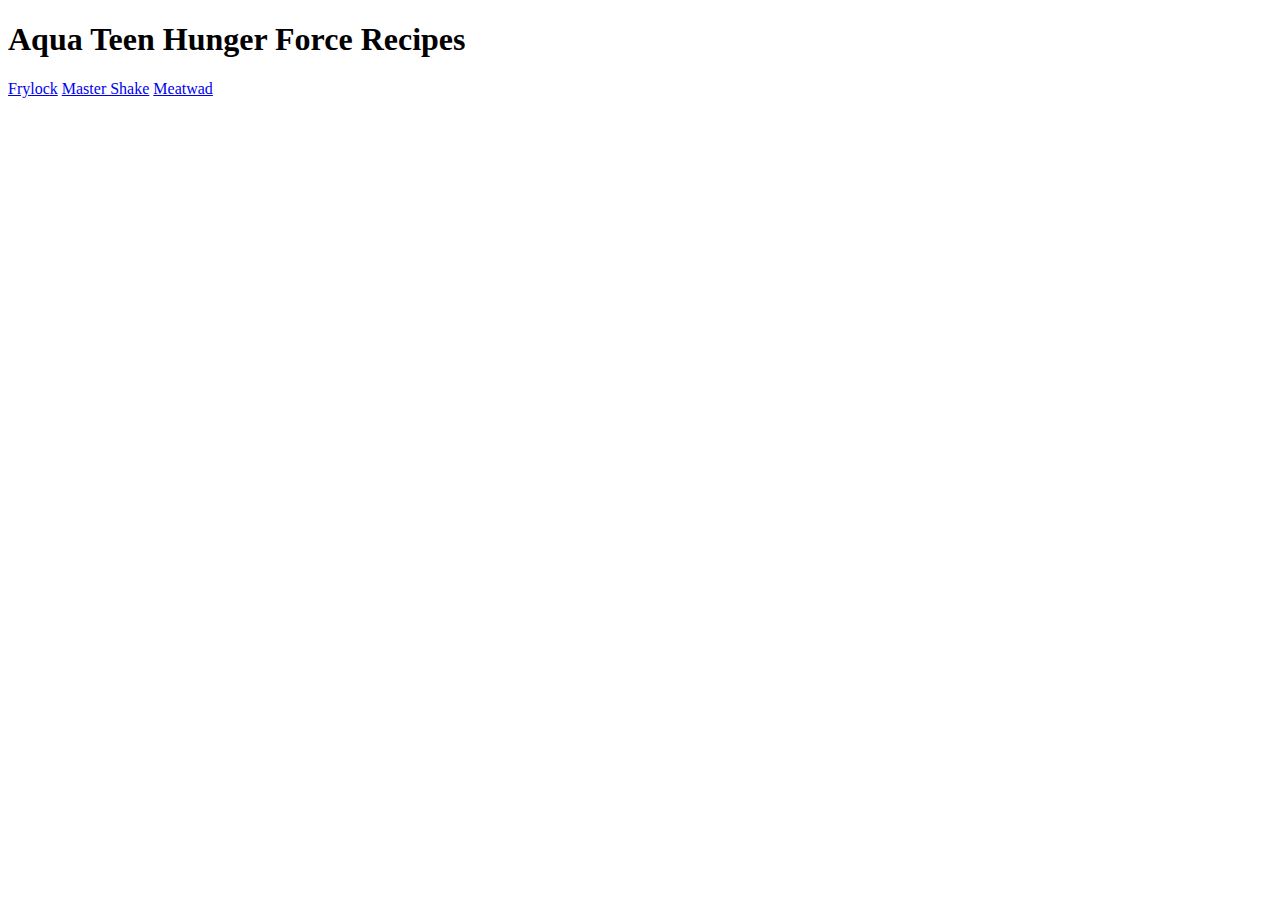
==== index.html @ 2c1fa158 "Create the file structure and boilerplate" ====
<!DOCTYPE html>
<html lang="en">
<head>
  <meta charset="UTF-8">
  <meta name="viewport" content="width=device-width, initial-scale=1.0">
  <title>ATHF Recipes</title>
</head>
<body>
  <h1>Aqua Teen Hunger Force Recipes</h1>

  <a href="./recipes/frylock.html">Frylock</a>
  <a href="./recipes/shake.html">Master Shake</a>
  <a href="./recipes/meatwad.html">Meatwad</a>
</body>
</html>
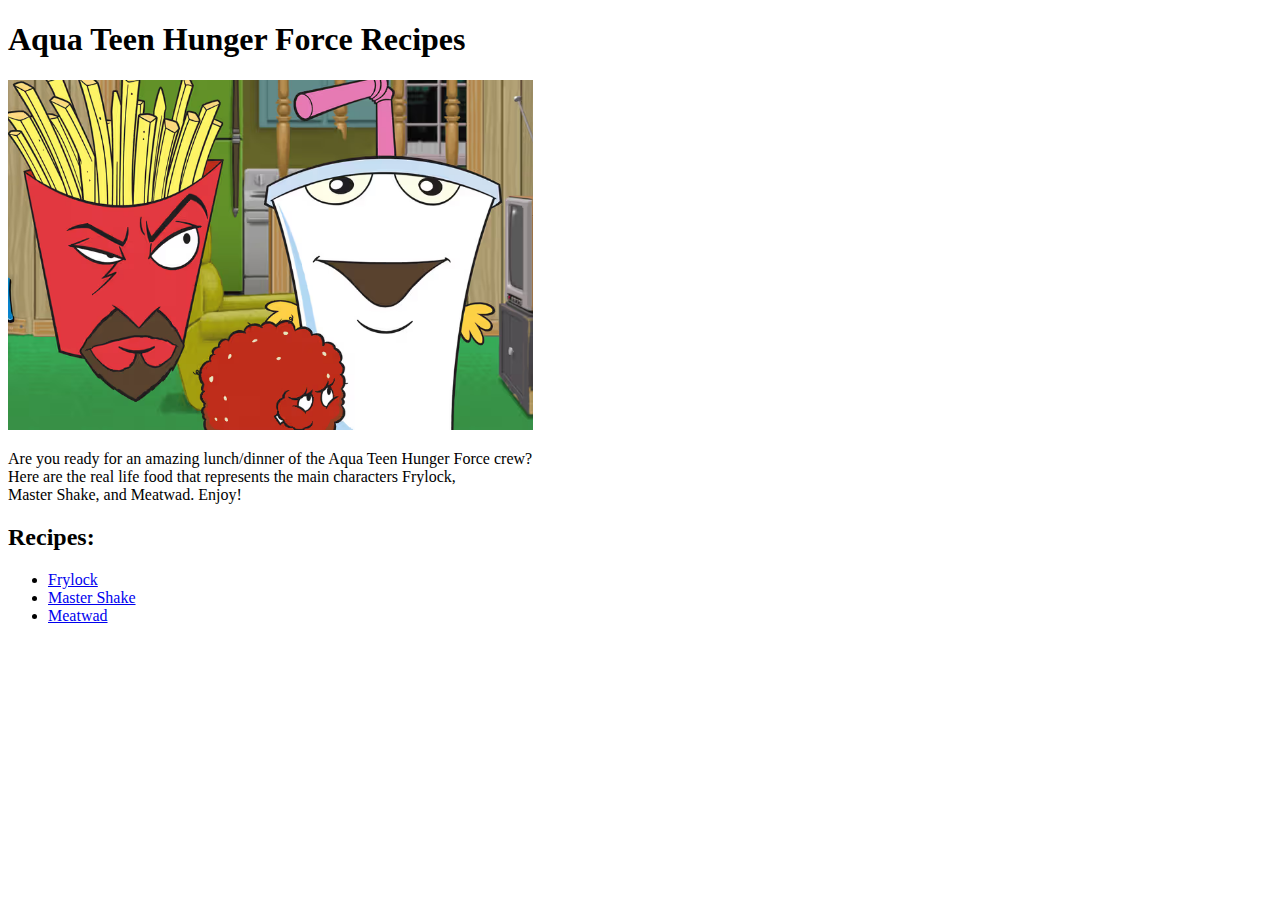
==== commit 0b3e1367: "Finish index.html" ====
--- a/index.html
+++ b/index.html
@@ -1,15 +1,25 @@
 <!DOCTYPE html>
 <html lang="en">
-<head>
-  <meta charset="UTF-8">
-  <meta name="viewport" content="width=device-width, initial-scale=1.0">
-  <title>ATHF Recipes</title>
-</head>
-<body>
-  <h1>Aqua Teen Hunger Force Recipes</h1>
+  <head>
+    <meta charset="UTF-8">
+    <meta name="viewport" content="width=device-width, initial-scale=1.0">
+    <title>ATHF Recipes</title>
+  </head>
+  <body>
+    <h1>Aqua Teen Hunger Force Recipes</h1>
 
-  <a href="./recipes/frylock.html">Frylock</a>
-  <a href="./recipes/shake.html">Master Shake</a>
-  <a href="./recipes/meatwad.html">Meatwad</a>
-</body>
+    <img src="images/athf.avif" alt="Picture of the aqua teen hunger force crew." height="350">
+
+    <p>Are you ready for an amazing lunch/dinner of the Aqua Teen Hunger Force crew?<br>
+      Here are the real life food that represents the main characters Frylock,<br>
+      Master Shake, and Meatwad. Enjoy!
+    </p>
+
+    <h2>Recipes:</h2>
+    <ul>
+      <li><a href="./recipes/frylock.html">Frylock</a></li>
+      <li><a href="./recipes/shake.html">Master Shake</a></li>
+      <li><a href="./recipes/meatwad.html">Meatwad</a></li>
+    </ul>
+  </body>
 </html>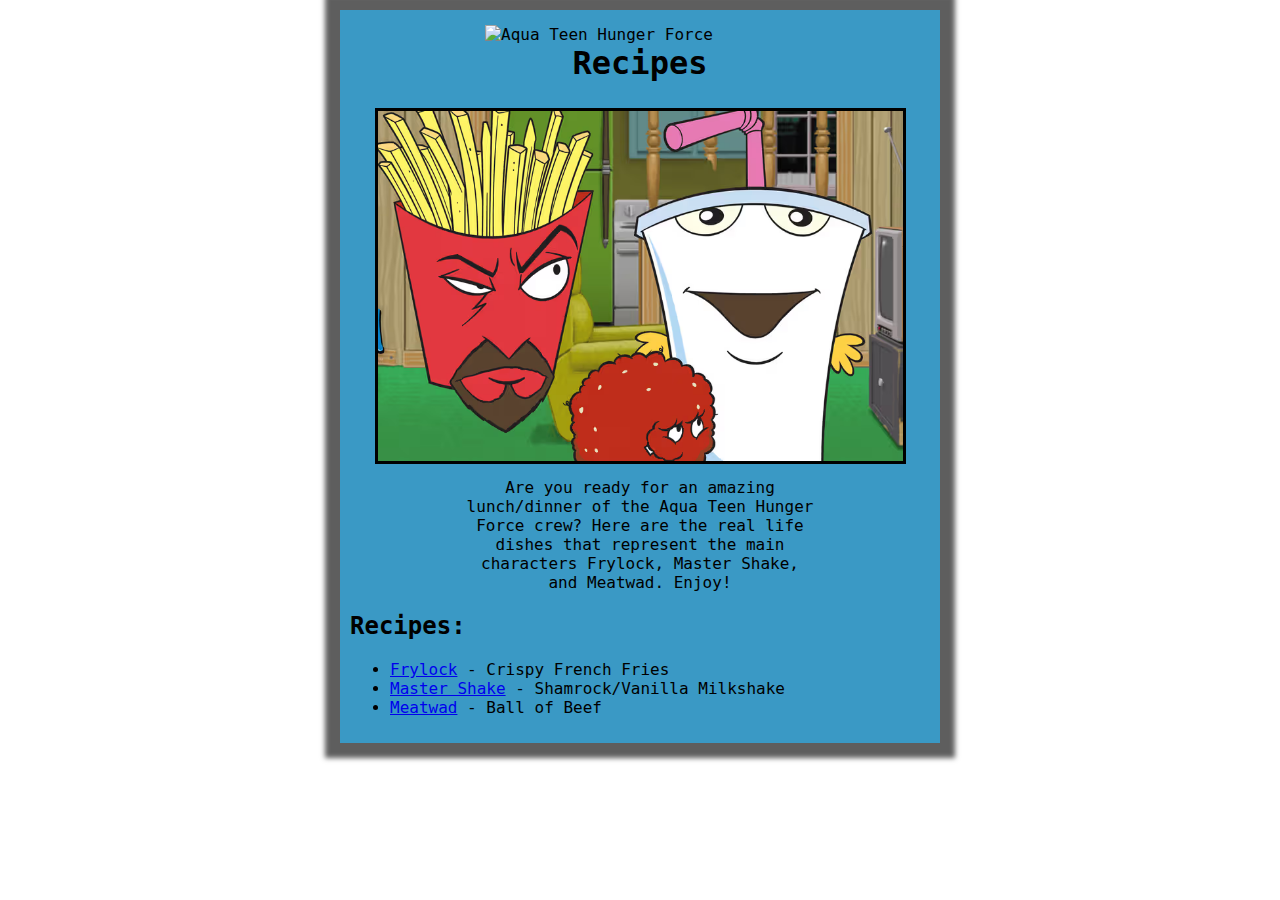
==== commit 4944e29d: "Add style to index.html" ====
--- a/index.html
+++ b/index.html
@@ -4,22 +4,27 @@
     <meta charset="UTF-8">
     <meta name="viewport" content="width=device-width, initial-scale=1.0">
     <title>ATHF Recipes</title>
+    <link rel="stylesheet" type="text/css" href="style.css">
   </head>
   <body>
-    <h1>Aqua Teen Hunger Force Recipes</h1>
+    <div class="background">
+      <img class="logo" src="https://static.wikia.nocookie.net/lego-dimensions-customs/images/4/4d/Aqua_Teen_Hunger_Force_Logo.png/revision/latest?cb=20180221232554" alt="Aqua Teen Hunger Force">
 
-    <img src="images/athf.avif" alt="Picture of the aqua teen hunger force crew." height="350">
+      <h1>Recipes</h1>
 
-    <p>Are you ready for an amazing lunch/dinner of the Aqua Teen Hunger Force crew?<br>
-      Here are the real life food that represents the main characters Frylock,<br>
-      Master Shake, and Meatwad. Enjoy!
-    </p>
+      <img class="main-picture" src="images/athf.avif" alt="Picture of the aqua teen hunger force crew.">
 
-    <h2>Recipes:</h2>
-    <ul>
-      <li><a href="./recipes/frylock.html">Frylock</a></li>
-      <li><a href="./recipes/shake.html">Master Shake</a></li>
-      <li><a href="./recipes/meatwad.html">Meatwad</a></li>
-    </ul>
+      <p>Are you ready for an amazing lunch/dinner of the Aqua Teen Hunger Force crew?
+        Here are the real life dishes that represent the main characters Frylock,
+        Master Shake, and Meatwad. Enjoy!
+      </p>
+
+      <h2>Recipes:</h2>
+      <ul>
+        <li><a href="./recipes/frylock.html">Frylock</a> - Crispy French Fries</li>
+        <li><a href="./recipes/shake.html">Master Shake</a> - Shamrock/Vanilla Milkshake</li>
+        <li><a href="./recipes/meatwad.html">Meatwad</a> - Ball of Beef</li>
+      </ul>
+    </div>
   </body>
 </html>--- a/style.css
+++ b/style.css
@@ -0,0 +1,38 @@
+body {
+	font-family: 'Lucida Grande', monospace;
+	width: 600px;
+	margin: 0 auto;
+	padding: 10px;
+	background-image: url("https://gratisography.com/wp-content/uploads/2021/01/gratisogarphy-distressed-brick-free-stock-photo-1168x780.jpg");
+	background-size: 100%;
+}
+
+.logo {
+	width: 300px;
+	height: auto;
+	margin: 5px 135px;
+}
+
+.background {
+	background-color: #3A99C5;
+	padding: 10px;
+	box-shadow: 0px 0px 5px 15px #000000A1;
+}
+
+h1 {
+	text-align: center;
+	margin-top: -5px;
+}
+
+.main-picture {
+	margin: 5px 25px;
+	border: 3px solid #000;
+	height: 350px;
+	width: auto;
+}
+
+p {
+	text-align: center;
+	width: 60%;
+	margin: 5px auto;
+}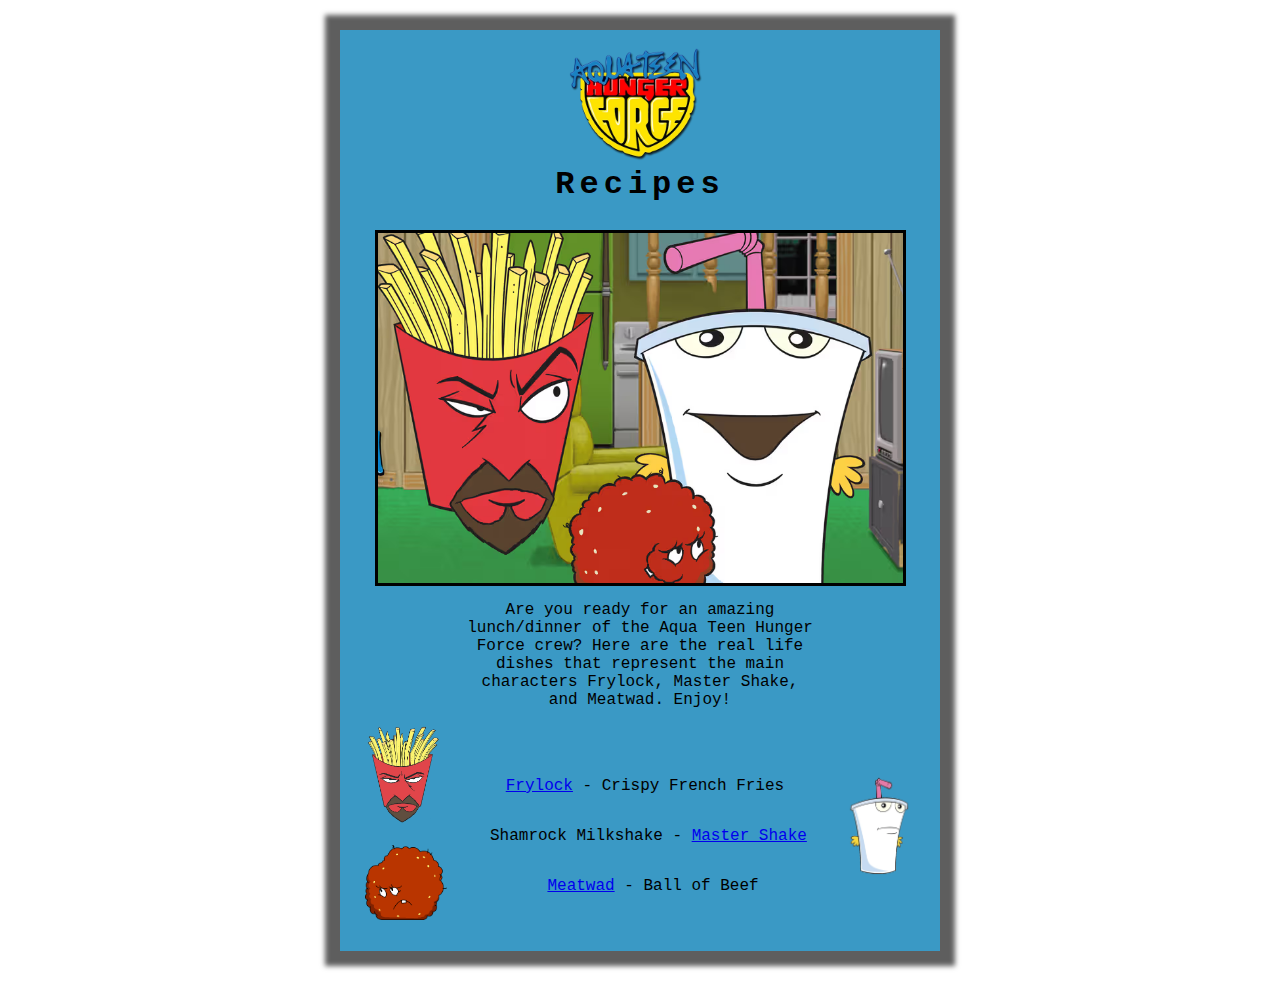
==== commit 6eb8441b: "Add style to ul in index.html" ====
--- a/index.html
+++ b/index.html
@@ -8,22 +8,21 @@
   </head>
   <body>
     <div class="background">
-      <img class="logo" src="https://static.wikia.nocookie.net/lego-dimensions-customs/images/4/4d/Aqua_Teen_Hunger_Force_Logo.png/revision/latest?cb=20180221232554" alt="Aqua Teen Hunger Force">
+      <img class="logo" src="./images/athf-logo.webp" alt="Aqua Teen Hunger Force">
 
       <h1>Recipes</h1>
 
-      <img class="main-picture" src="images/athf.avif" alt="Picture of the aqua teen hunger force crew.">
+      <img class="main-picture" src="./images/athf.avif" alt="Picture of the aqua teen hunger force crew.">
 
       <p>Are you ready for an amazing lunch/dinner of the Aqua Teen Hunger Force crew?
         Here are the real life dishes that represent the main characters Frylock,
         Master Shake, and Meatwad. Enjoy!
       </p>
 
-      <h2>Recipes:</h2>
       <ul>
-        <li><a href="./recipes/frylock.html">Frylock</a> - Crispy French Fries</li>
-        <li><a href="./recipes/shake.html">Master Shake</a> - Shamrock/Vanilla Milkshake</li>
-        <li><a href="./recipes/meatwad.html">Meatwad</a> - Ball of Beef</li>
+        <li id="frylock"><a href="./recipes/frylock.html"><img class="icon" id="frylock-icon" src="./images/frylock-icon.webp" alt="A picture of frylock"></a><span class="icon-text" id="frylock-text"><a href="./recipes/frylock.html">Frylock</a> - Crispy French Fries</span></li>
+        <li id="shake"><span class="icon-text" id="shake-text">Shamrock Milkshake - <a href="./recipes/shake.html">Master Shake</a></span><a href="./recipes/shake.html"><img class="icon" id="shake-icon" src="./images/shake-icon.webp" alt="A picture of master shake"></a></li>
+        <li id="meatwad"><a href="./recipes/meatwad.html"><img class="icon" id="meatwad-icon" src="./images/meatwad-icon.png" alt="A picture of meatwad"></a><span class="icon-text" id="meatwad-text"><a href="./recipes/meatwad.html">Meatwad</a> - Ball of Beef</span></li>
       </ul>
     </div>
   </body>
--- a/style.css
+++ b/style.css
@@ -2,8 +2,8 @@
 	font-family: 'Lucida Grande', monospace;
 	width: 600px;
 	margin: 0 auto;
-	padding: 10px;
-	background-image: url("https://gratisography.com/wp-content/uploads/2021/01/gratisogarphy-distressed-brick-free-stock-photo-1168x780.jpg");
+	padding: 30px;
+	background: url("https://gratisography.com/wp-content/uploads/2021/01/gratisogarphy-distressed-brick-free-stock-photo-1168x780.jpg");
 	background-size: 100%;
 }
 
@@ -22,6 +22,8 @@
 h1 {
 	text-align: center;
 	margin-top: -5px;
+	letter-spacing: 5px;
+	font-weight: bolder;
 }
 
 .main-picture {
@@ -35,4 +37,52 @@
 	text-align: center;
 	width: 60%;
 	margin: 5px auto;
+}
+
+ul {
+	padding: 0;
+}
+
+li {
+	list-style-type: none;
+	margin: -35px 15px;
+	padding: 0;
+}
+
+#frylock {
+	margin: 5px 15px -55px;
+}
+
+#meatwad {
+	margin-bottom: 5px;
+}
+
+.icon {
+	height: 100px;
+	width: auto;
+	display: inline-block;
+}
+
+.icon-text {
+	display: inline-block;
+	position: relative;
+}
+
+#meatwad-icon {
+	height: 75px;
+}
+
+#meatwad-text {
+	margin: 0 100px;
+	bottom: 30px;
+}
+
+#shake-text {
+	margin: 0 40px 0 125px;
+	bottom: 35px;
+}
+
+#frylock-text {
+	margin: 0 50px 0 65px;
+	bottom: 35px;
 }